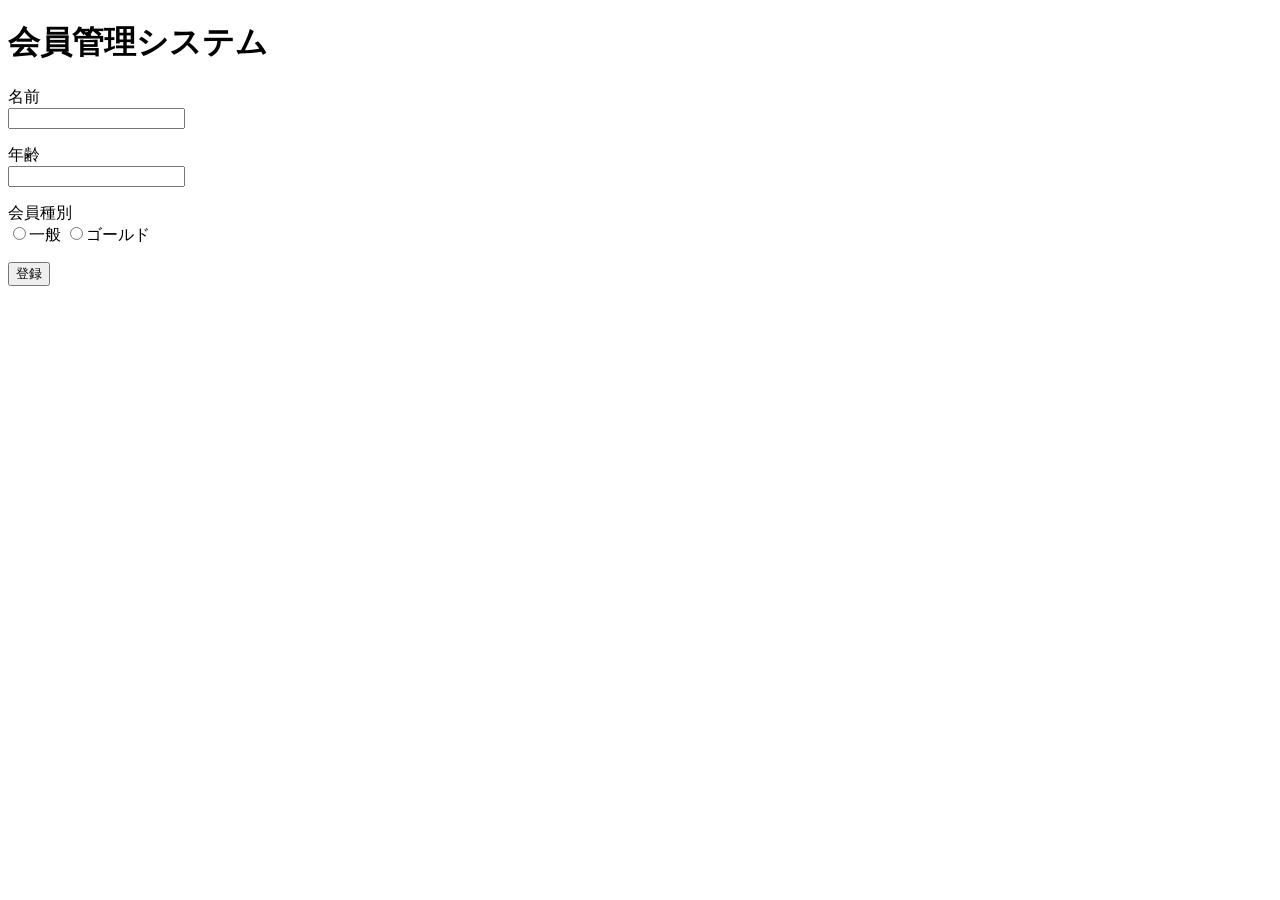
==== src/main/resources/templates/index.html @ e647fda3 "初回コミット 会員管理システム作成" ====
<!DOCTYPE html>
<html lang="ja" xmlns:th="http://www.thymeleaf.org">
<head>
    <meta charset="UTF-8">
    <title>会員管理システム</title>
</head>
<body>

<h1>会員管理システム</h1>

<form th:action="@{/register}" th:object="${member}" method="post">

    <p>
        名前<br>
        <input type="text" th:field="*{name}">
    </p>

    <p>
        年齢<br>
        <input type="number" th:field="*{age}">
    </p>

    <p>
        会員種別<br>

        <input type="radio"
               th:field="*{memberType}"
               value="一般">一般

        <input type="radio"
               th:field="*{memberType}"
               value="ゴールド">ゴールド
    </p>

    <button type="submit">
        登録
    </button>

</form>
</body>
</html>
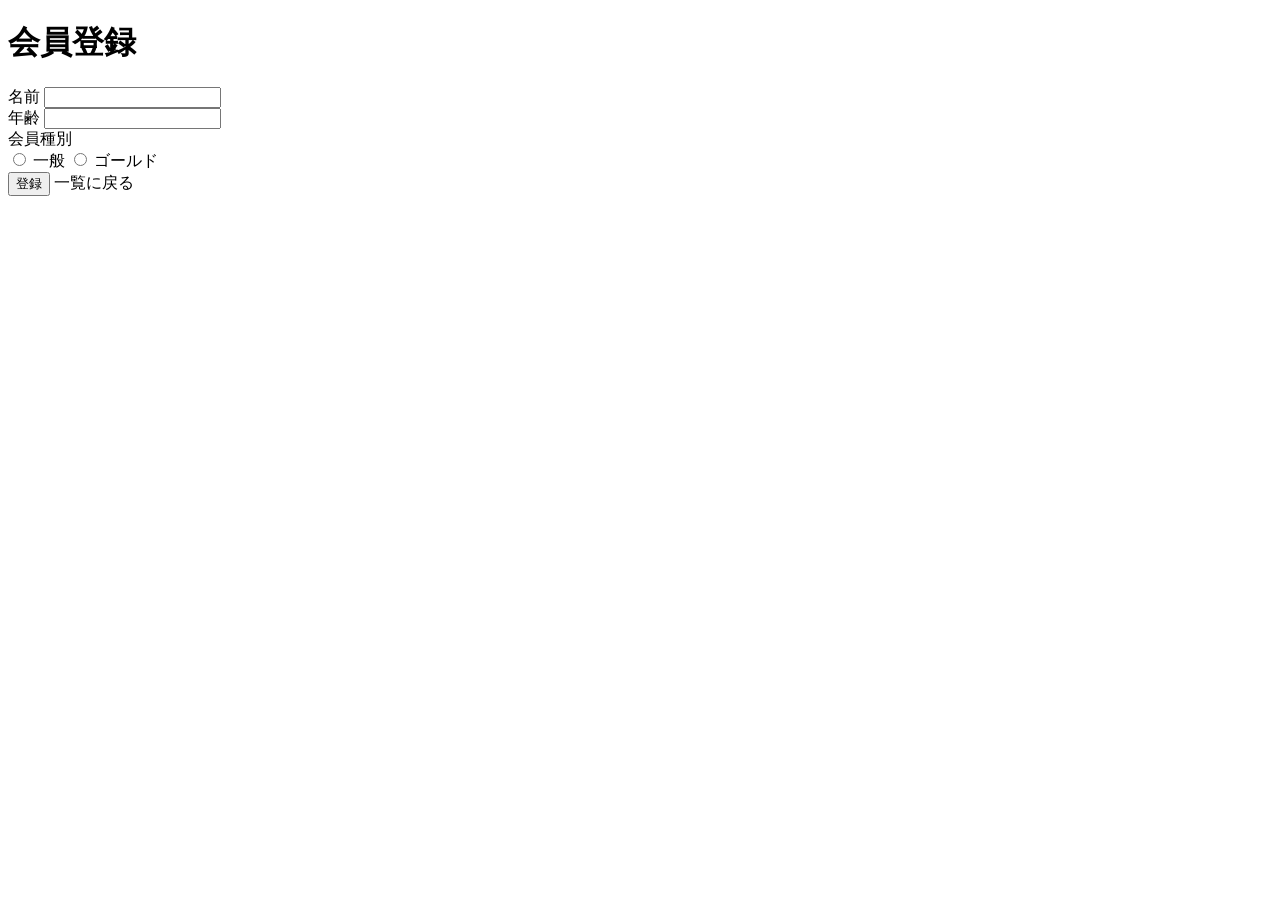
==== commit 24f2d9d0: "20260810_update" ====
--- a/src/main/resources/templates/index.html
+++ b/src/main/resources/templates/index.html
@@ -1,41 +1,87 @@
 <!DOCTYPE html>
+
 <html lang="ja" xmlns:th="http://www.thymeleaf.org">
+
 <head>
     <meta charset="UTF-8">
-    <title>会員管理システム</title>
+    <title>会員登録</title>
+
+    <link rel="stylesheet" th:href="@{/css/style.css}">
+
 </head>
+
 <body>
 
-<h1>会員管理システム</h1>
+    <h1>会員登録</h1>
 
-<form th:action="@{/register}" th:object="${member}" method="post">
+    <div class="form-container">
 
-    <p>
-        名前<br>
-        <input type="text" th:field="*{name}">
-    </p>
+        <form th:action="@{/register}" th:object="${member}" method="post">
 
-    <p>
-        年齢<br>
-        <input type="number" th:field="*{age}">
-    </p>
+            <div class="form-item">
 
-    <p>
-        会員種別<br>
+                <label>名前</label>
 
-        <input type="radio"
-               th:field="*{memberType}"
-               value="一般">一般
+                <input type="text" th:field="*{name}">
 
-        <input type="radio"
-               th:field="*{memberType}"
-               value="ゴールド">ゴールド
-    </p>
+                <span class="error-message" th:if="${#fields.hasErrors('name')}" th:errors="*{name}">
+                </span>
 
-    <button type="submit">
-        登録
-    </button>
+            </div>
 
-</form>
+
+            <div class="form-item">
+
+                <label>年齢</label>
+
+                <input type="number" th:field="*{age}" min="0">
+
+                <span class="error-message" th:if="${#fields.hasErrors('age')}" th:errors="*{age}">
+                </span>
+
+            </div>
+
+
+            <div class="form-item">
+
+                <label>会員種別</label>
+
+                <div class="radio-group">
+
+                    <label>
+                        <input type="radio" th:field="*{memberType}" value="一般">
+                        一般
+                    </label>
+
+                    <label>
+                        <input type="radio" th:field="*{memberType}" value="ゴールド">
+                        ゴールド
+                    </label>
+
+                </div>
+
+                <span class="error-message" th:if="${#fields.hasErrors('memberType')}" th:errors="*{memberType}">
+                </span>
+
+            </div>
+
+
+            <div class="form-buttons">
+
+                <button type="submit" class="button button-primary">
+                    登録
+                </button>
+
+                <a th:href="@{/list}" class="button button-secondary">
+                    一覧に戻る
+                </a>
+
+            </div>
+
+        </form>
+
+    </div>
+
 </body>
+
 </html>
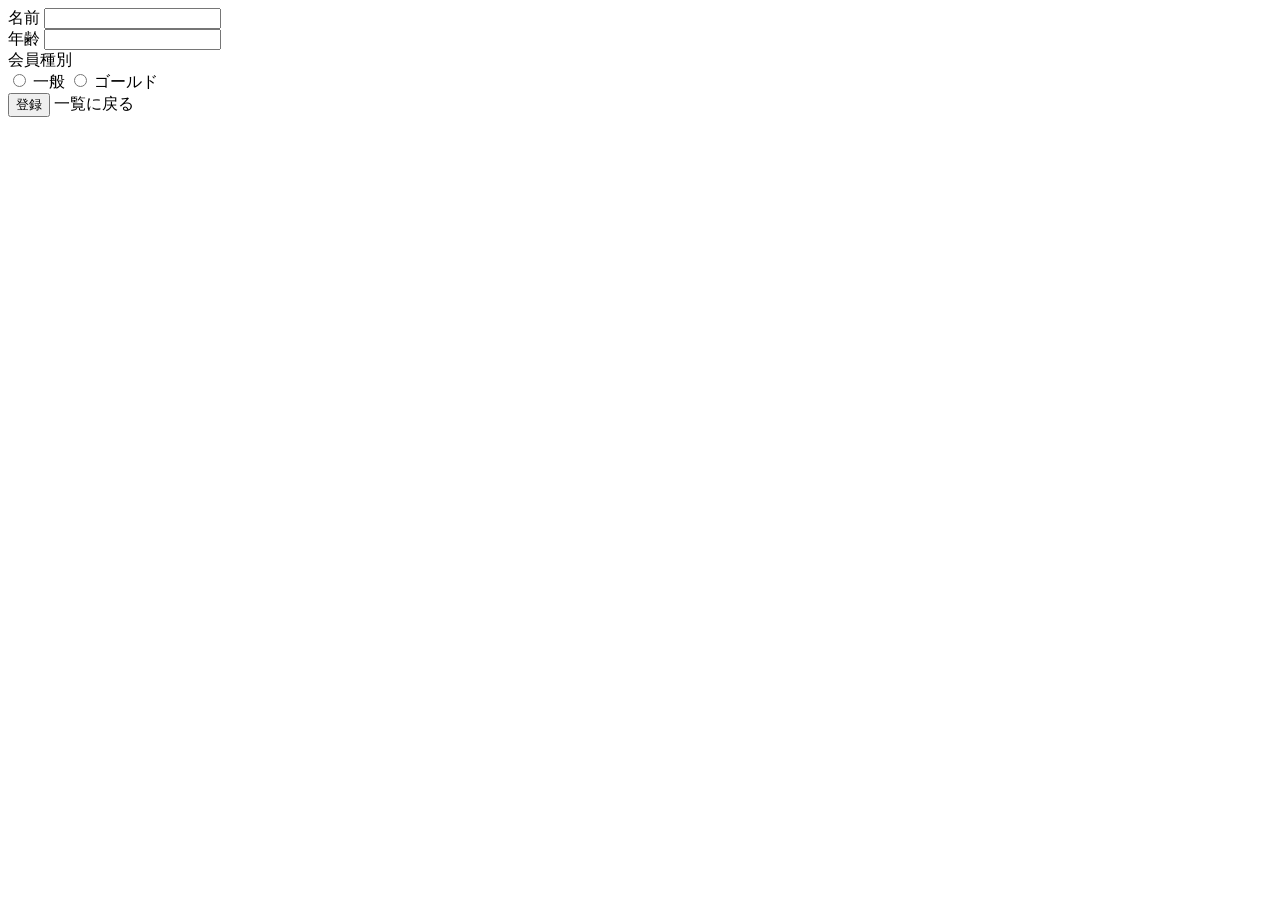
==== commit fb5c6666: "20260814_update" ====
--- a/src/main/resources/templates/index.html
+++ b/src/main/resources/templates/index.html
@@ -1,6 +1,6 @@
 <!DOCTYPE html>
 
-<html lang="ja" xmlns:th="http://www.thymeleaf.org">
+<html lang="ja" xmlns:th="http://www.thymeleaf.org" xmlns:sec="http://www.thymeleaf.org/extras/spring-security">
 
 <head>
     <meta charset="UTF-8">
@@ -12,7 +12,7 @@
 
 <body>
 
-    <h1>会員登録</h1>
+    <header th:replace="~{fragments/header :: header('会員登録', true)}"></header>
 
     <div class="form-container">
 
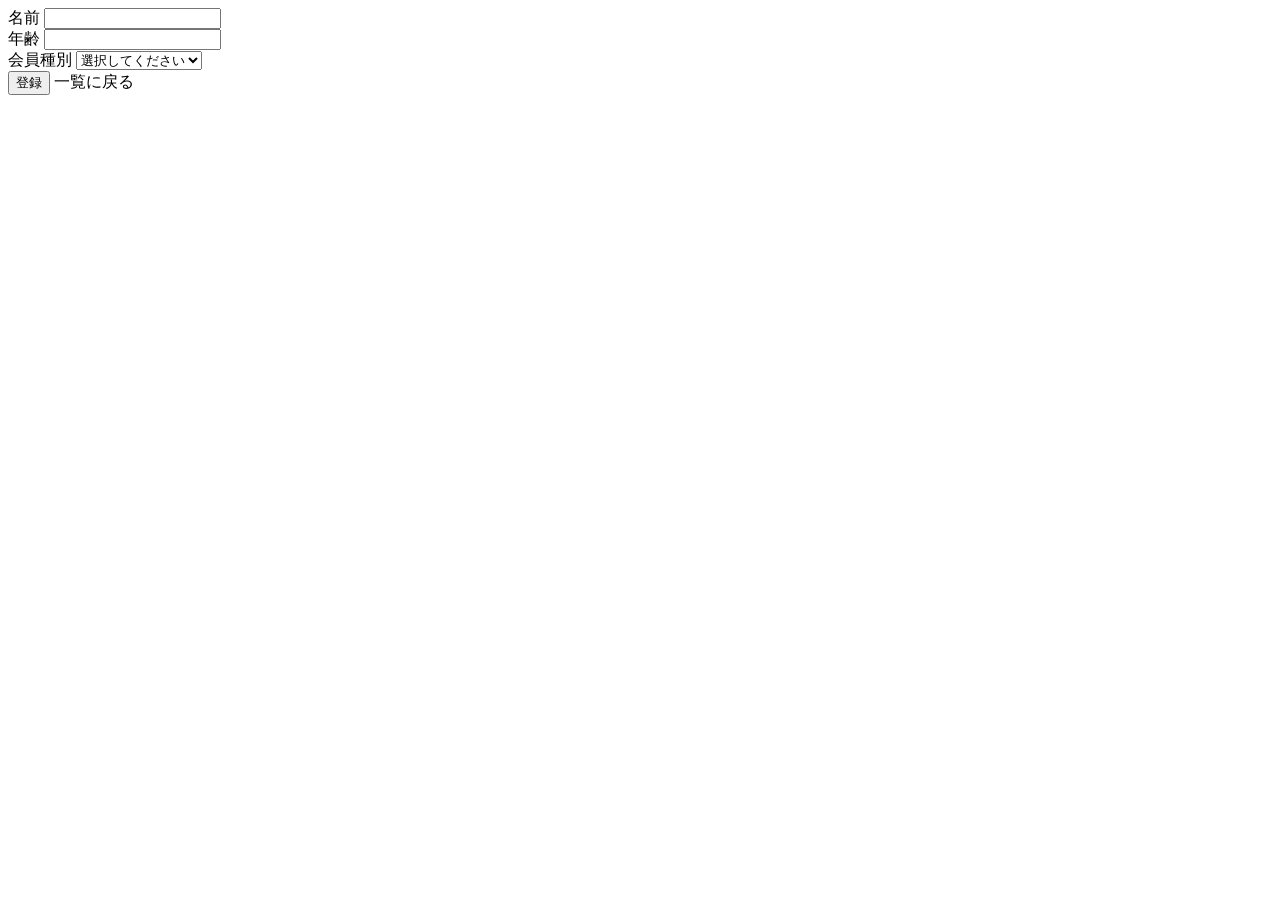
==== commit e4426eac: "20260817_update" ====
--- a/src/main/resources/templates/index.html
+++ b/src/main/resources/templates/index.html
@@ -2,83 +2,70 @@
 
 <html lang="ja" xmlns:th="http://www.thymeleaf.org" xmlns:sec="http://www.thymeleaf.org/extras/spring-security">
 
-<head>
-    <meta charset="UTF-8">
-    <title>会員登録</title>
-
-    <link rel="stylesheet" th:href="@{/css/style.css}">
-
-</head>
+<head th:replace="~{fragments/head :: head('会員登録')}"></head>
 
 <body>
 
     <header th:replace="~{fragments/header :: header('会員登録', true)}"></header>
 
-    <div class="form-container">
+    <div class="container mt-4">
 
-        <form th:action="@{/register}" th:object="${member}" method="post">
+        <div class="card form-card">
 
-            <div class="form-item">
+            <div class="card-body">
 
-                <label>名前</label>
+                <form th:action="@{/register}" th:object="${member}" method="post">
 
-                <input type="text" th:field="*{name}">
+                    <div class="mb-3">
+                        <label class="form-label">名前</label>
 
-                <span class="error-message" th:if="${#fields.hasErrors('name')}" th:errors="*{name}">
-                </span>
+                        <input type="text" th:field="*{name}" class="form-control">
+
+                        <div class="text-danger" th:if="${#fields.hasErrors('name')}" th:errors="*{name}">
+                        </div>
+                    </div>
+
+                    <div class="mb-3">
+                        <label class="form-label">年齢</label>
+
+                        <input type="number" th:field="*{age}" min="0" class="form-control">
+
+                        <div class="text-danger" th:if="${#fields.hasErrors('age')}" th:errors="*{age}">
+                        </div>
+                    </div>
+
+                    <div class="mb-3">
+                        <label class="form-label">会員種別</label>
+
+                        <select th:field="*{memberType}" class="form-select">
+
+                            <option value="">選択してください</option>
+                            <option value="一般">一般</option>
+                            <option value="ゴールド">ゴールド</option>
+
+                        </select>
+
+                        <div class="text-danger" th:if="${#fields.hasErrors('memberType')}" th:errors="*{memberType}">
+                        </div>
+                    </div>
+
+                    <div class="d-flex gap-2">
+
+                        <button type="submit" class="btn btn-primary">
+                            登録
+                        </button>
+
+                        <a th:href="@{/list}" class="btn btn-outline-secondary">
+                            一覧に戻る
+                        </a>
+
+                    </div>
+
+                </form>
 
             </div>
 
-
-            <div class="form-item">
-
-                <label>年齢</label>
-
-                <input type="number" th:field="*{age}" min="0">
-
-                <span class="error-message" th:if="${#fields.hasErrors('age')}" th:errors="*{age}">
-                </span>
-
-            </div>
-
-
-            <div class="form-item">
-
-                <label>会員種別</label>
-
-                <div class="radio-group">
-
-                    <label>
-                        <input type="radio" th:field="*{memberType}" value="一般">
-                        一般
-                    </label>
-
-                    <label>
-                        <input type="radio" th:field="*{memberType}" value="ゴールド">
-                        ゴールド
-                    </label>
-
-                </div>
-
-                <span class="error-message" th:if="${#fields.hasErrors('memberType')}" th:errors="*{memberType}">
-                </span>
-
-            </div>
-
-
-            <div class="form-buttons">
-
-                <button type="submit" class="button button-primary">
-                    登録
-                </button>
-
-                <a th:href="@{/list}" class="button button-secondary">
-                    一覧に戻る
-                </a>
-
-            </div>
-
-        </form>
+        </div>
 
     </div>
 
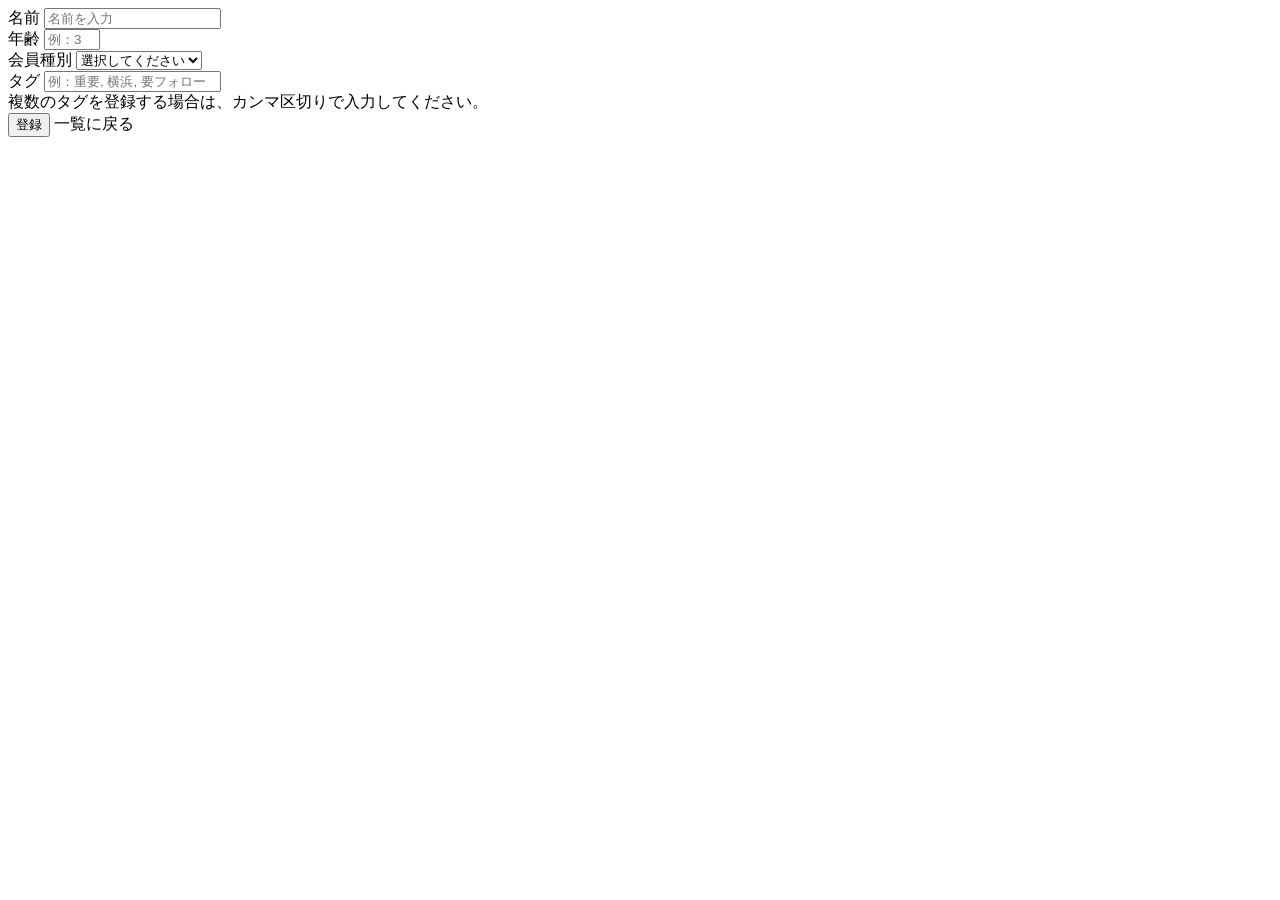
==== commit e2baa849: "20260819_update3" ====
--- a/src/main/resources/templates/index.html
+++ b/src/main/resources/templates/index.html
@@ -1,6 +1,8 @@
 <!DOCTYPE html>
 
-<html lang="ja" xmlns:th="http://www.thymeleaf.org" xmlns:sec="http://www.thymeleaf.org/extras/spring-security">
+<html lang="ja"
+      xmlns:th="http://www.thymeleaf.org"
+      xmlns:sec="http://www.thymeleaf.org/extras/spring-security">
 
 <head th:replace="~{fragments/head :: head('会員登録')}"></head>
 
@@ -8,54 +10,119 @@
 
     <header th:replace="~{fragments/header :: header('会員登録', true)}"></header>
 
-    <div class="container mt-4">
+    <div class="container-fluid px-4 py-4">
 
-        <div class="card form-card">
+        <div class="card shadow-sm form-card">
 
             <div class="card-body">
 
-                <form th:action="@{/register}" th:object="${member}" method="post">
+                <form th:action="@{/register}"
+                      th:object="${member}"
+                      method="post">
 
+                    <!-- 名前 -->
                     <div class="mb-3">
-                        <label class="form-label">名前</label>
 
-                        <input type="text" th:field="*{name}" class="form-control">
+                        <label class="form-label">
+                            名前
+                        </label>
 
-                        <div class="text-danger" th:if="${#fields.hasErrors('name')}" th:errors="*{name}">
+                        <input type="text"
+                               th:field="*{name}"
+                               class="form-control"
+                               placeholder="名前を入力">
+
+                        <div class="text-danger mt-1"
+                             th:if="${#fields.hasErrors('name')}"
+                             th:errors="*{name}">
                         </div>
+
                     </div>
 
+
+                    <!-- 年齢 -->
                     <div class="mb-3">
-                        <label class="form-label">年齢</label>
 
-                        <input type="number" th:field="*{age}" min="0" class="form-control">
+                        <label class="form-label">
+                            年齢
+                        </label>
 
-                        <div class="text-danger" th:if="${#fields.hasErrors('age')}" th:errors="*{age}">
+                        <input type="number"
+                               th:field="*{age}"
+                               min="0"
+                               max="120"
+                               class="form-control"
+                               placeholder="例：30">
+
+                        <div class="text-danger mt-1"
+                             th:if="${#fields.hasErrors('age')}"
+                             th:errors="*{age}">
                         </div>
+
                     </div>
 
+
+                    <!-- 会員種別 -->
                     <div class="mb-3">
-                        <label class="form-label">会員種別</label>
 
-                        <select th:field="*{memberType}" class="form-select">
+                        <label class="form-label">
+                            会員種別
+                        </label>
 
-                            <option value="">選択してください</option>
-                            <option value="一般">一般</option>
-                            <option value="ゴールド">ゴールド</option>
+                        <select th:field="*{memberType}"
+                                class="form-select">
+
+                            <option value="">
+                                選択してください
+                            </option>
+
+                            <option value="一般">
+                                一般
+                            </option>
+
+                            <option value="ゴールド">
+                                ゴールド
+                            </option>
 
                         </select>
 
-                        <div class="text-danger" th:if="${#fields.hasErrors('memberType')}" th:errors="*{memberType}">
+                        <div class="text-danger mt-1"
+                             th:if="${#fields.hasErrors('memberType')}"
+                             th:errors="*{memberType}">
                         </div>
+
                     </div>
 
+
+                    <!-- タグ -->
+                    <div class="mb-4">
+
+                        <label class="form-label">
+                            タグ
+                        </label>
+
+                        <input type="text"
+                               th:field="*{tagNames}"
+                               class="form-control"
+                               placeholder="例：重要, 横浜, 要フォロー">
+
+                        <div class="form-text">
+                            複数のタグを登録する場合は、カンマ区切りで入力してください。
+                        </div>
+
+                    </div>
+
+
+                    <!-- ボタン -->
                     <div class="d-flex gap-2">
 
-                        <button type="submit" class="btn btn-primary">
+                        <button type="submit"
+                                class="btn btn-primary">
                             登録
                         </button>
 
-                        <a th:href="@{/list}" class="btn btn-outline-secondary">
+                        <a th:href="@{/list}"
+                           class="btn btn-outline-secondary">
                             一覧に戻る
                         </a>
 
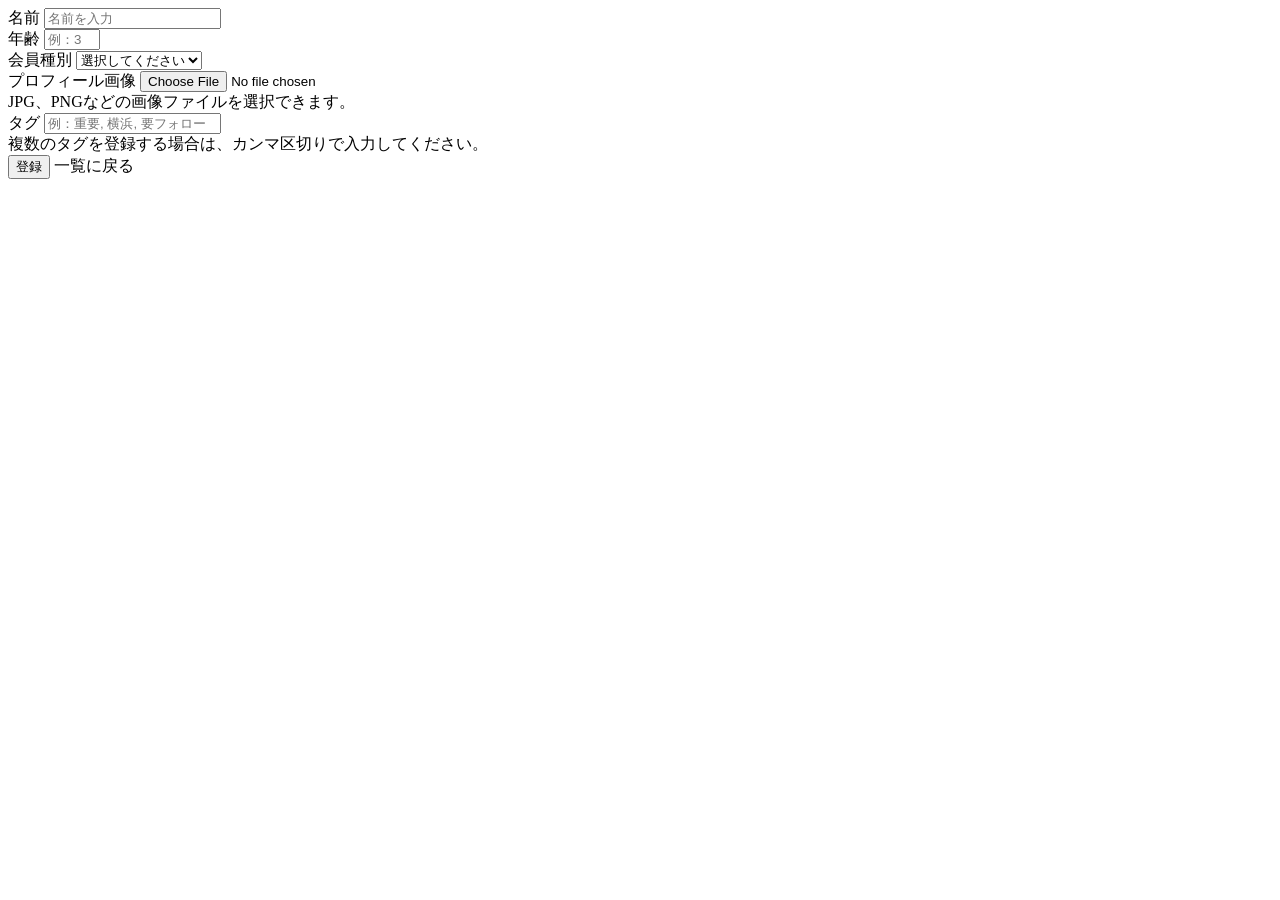
==== commit 6788e93e: "20260820_update" ====
--- a/src/main/resources/templates/index.html
+++ b/src/main/resources/templates/index.html
@@ -1,8 +1,6 @@
 <!DOCTYPE html>
 
-<html lang="ja"
-      xmlns:th="http://www.thymeleaf.org"
-      xmlns:sec="http://www.thymeleaf.org/extras/spring-security">
+<html lang="ja" xmlns:th="http://www.thymeleaf.org" xmlns:sec="http://www.thymeleaf.org/extras/spring-security">
 
 <head th:replace="~{fragments/head :: head('会員登録')}"></head>
 
@@ -16,9 +14,7 @@
 
             <div class="card-body">
 
-                <form th:action="@{/register}"
-                      th:object="${member}"
-                      method="post">
+                <form th:action="@{/register}" th:object="${member}" method="post" enctype="multipart/form-data">
 
                     <!-- 名前 -->
                     <div class="mb-3">
@@ -27,14 +23,9 @@
                             名前
                         </label>
 
-                        <input type="text"
-                               th:field="*{name}"
-                               class="form-control"
-                               placeholder="名前を入力">
+                        <input type="text" th:field="*{name}" class="form-control" placeholder="名前を入力">
 
-                        <div class="text-danger mt-1"
-                             th:if="${#fields.hasErrors('name')}"
-                             th:errors="*{name}">
+                        <div class="text-danger mt-1" th:if="${#fields.hasErrors('name')}" th:errors="*{name}">
                         </div>
 
                     </div>
@@ -47,16 +38,10 @@
                             年齢
                         </label>
 
-                        <input type="number"
-                               th:field="*{age}"
-                               min="0"
-                               max="120"
-                               class="form-control"
-                               placeholder="例：30">
+                        <input type="number" th:field="*{age}" min="0" max="120" class="form-control"
+                            placeholder="例：30">
 
-                        <div class="text-danger mt-1"
-                             th:if="${#fields.hasErrors('age')}"
-                             th:errors="*{age}">
+                        <div class="text-danger mt-1" th:if="${#fields.hasErrors('age')}" th:errors="*{age}">
                         </div>
 
                     </div>
@@ -69,8 +54,7 @@
                             会員種別
                         </label>
 
-                        <select th:field="*{memberType}"
-                                class="form-select">
+                        <select th:field="*{memberType}" class="form-select">
 
                             <option value="">
                                 選択してください
@@ -86,13 +70,26 @@
 
                         </select>
 
-                        <div class="text-danger mt-1"
-                             th:if="${#fields.hasErrors('memberType')}"
-                             th:errors="*{memberType}">
+                        <div class="text-danger mt-1" th:if="${#fields.hasErrors('memberType')}"
+                            th:errors="*{memberType}">
                         </div>
 
                     </div>
 
+
+                    <div class="mb-4">
+
+                        <label class="form-label">
+                            プロフィール画像
+                        </label>
+
+                        <input type="file" name="profileImage" class="form-control" accept="image/*">
+
+                        <div class="form-text">
+                            JPG、PNGなどの画像ファイルを選択できます。
+                        </div>
+
+                    </div>
 
                     <!-- タグ -->
                     <div class="mb-4">
@@ -101,10 +98,7 @@
                             タグ
                         </label>
 
-                        <input type="text"
-                               th:field="*{tagNames}"
-                               class="form-control"
-                               placeholder="例：重要, 横浜, 要フォロー">
+                        <input type="text" th:field="*{tagNames}" class="form-control" placeholder="例：重要, 横浜, 要フォロー">
 
                         <div class="form-text">
                             複数のタグを登録する場合は、カンマ区切りで入力してください。
@@ -116,13 +110,11 @@
                     <!-- ボタン -->
                     <div class="d-flex gap-2">
 
-                        <button type="submit"
-                                class="btn btn-primary">
+                        <button type="submit" class="btn btn-primary">
                             登録
                         </button>
 
-                        <a th:href="@{/list}"
-                           class="btn btn-outline-secondary">
+                        <a th:href="@{/list}" class="btn btn-outline-secondary">
                             一覧に戻る
                         </a>
 
